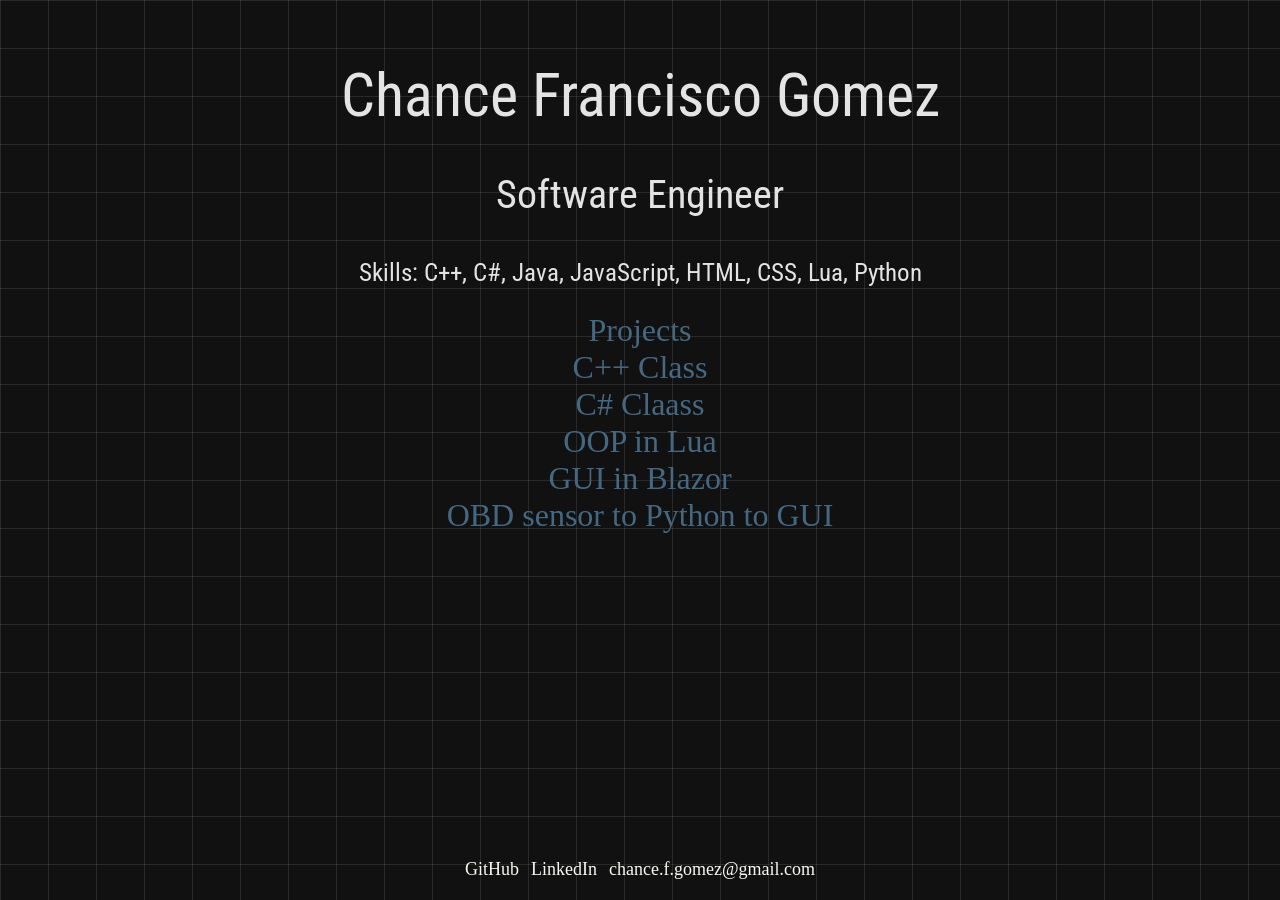
==== index.html @ c7c183aa "Initial Commit" ====
<!DOCTYPE html> 

<html lang="en">
    <head>

        <link rel="preconnect" href="https://fonts.googleapis.com">
        <link rel="preconnect" href="https://fonts.gstatic.com" crossorigin>

        <!-- Google Fonts - Roboto Condensed -->
        <link href="https://fonts.googleapis.com/css2?family=Roboto+Condensed:ital,wght@0,100..900;1,100..900&display=swap" rel="stylesheet">
        
        <meta charset="UTF-8">
        <title>Chance Francisco Gomez</title>

        <link rel="stylesheet" href="Styles/Styles.css">
    </head>

    <main>
        <body>
            <p class="mainheader">Chance Francisco Gomez</p>
            <p class="subheader">Software Engineer</p>

            <p class="skillsheader">Skills: C++, C#, Java, JavaScript, HTML, CSS, Lua, Python</p>


            <div class="link-container">
                <a href="Pages/projects.html" class="link-button">Projects</a>
            </div>

            <div class="link-container">
                <a href="Pages/Classes/c++class.html" class="link-button">C++ Class</a>
            </div>

            <div class="link-container">
                <a href="Pages/Classes/csharpclass.html" class="link-button">C# Claass</a>
            </div>

            <div class="link-container">
                <a href="Pages/Classes/luaclass.html" class="link-button">OOP in Lua</a>
            </div>

            <div class="link-container">
                <a href="Pages/blazor.html" class="link-button">GUI in Blazor</a>
            </div>

            <div class="link-container">
                <a href="Pages/obd.html" class="link-button">OBD sensor to Python to GUI</a>
            </div>
      </body>
    </main>

    <div id="footer"></div>

    <script>
    fetch('Pages/footer.html')
        .then(res => res.text())
        .then(html => {
        document.getElementById('footer').innerHTML = html;
        });
    </script>
</html>
---- Styles/Styles.css ----
/* MainPage.css 

    Pallete 

    #E3E3E3 - Light Gray
    #E4E4E4 - Lighter Gray


*/

:root {
    --grid-size: 48px;
}

.footer-links {
    display: flex;
    gap: 12px;
    justify-content: center;
    margin-top: 8px;
}

.footer-links a {
    color: #f8f8f2;
    font-size: 18px;
    text-decoration: none;
    transition: opacity 0.2s;
}

.footer-links a:hover {
    opacity: 0.7;
}

.link-container {
    text-align: center;
    font-size: 32px;
}

.link-button {
    color: #456882;
    text-decoration: none;
    display: inline-block;
}

.link-button:hover {
    color: #1B3C53;
}

.link-button:active {
    color: #234C6A;
}

.minesweeper-repository-link-container {
    text-align: center;
    font-size: 24px;
    margin-top: 48px;
}

.minesweeper-link-container {
    text-align: center;
    font-size: 32px;
    margin-top: 80px;
}


.mainheader {
    color: #E4E4E4;
    font-size: 60px;
    font-family: 'Roboto Condensed', sans-serif;
    text-align: center;
    margin-bottom: 40px;
}

.subheader {
    color: #E3E3E3;
    font-size: 40px;
    font-family: 'Roboto Condensed', sans-serif;
    text-align: center;
    margin-top: 5px;
}

.skillsheader {
    color: #E3E3E3;
    font-size: 25px;
    font-family: 'Roboto Condensed', sans-serif;
    text-align: center;
    margin-top: 20px;
}

.codecontainer {
    display: flex;
    justify-content: center;
    margin-top: 10px;
    margin-bottom: 10px;
}

pre {
  background-color: #1e1e1e;
  color: #f8f8f2;
  padding: 16px;
  border-radius: 8px;
  overflow-x: auto;  
  font-size: 14px;
  max-width: 1000px;
}

code {
  font-family: 'Courier New', Courier, monospace;
}

.paragraphcontainer {
    display: flex;
    justify-content: center;
    align-items:  center;
    margin-top: 10px;
    margin-bottom: 0px;
}

.paragraph {
    color: #d1d1d1;
    font-size: 18px;
    font-family: 'Roboto Condensed', sans-serif;
    text-align: center;
    margin-top: 20px;
    max-width: 600px;
    overflow-wrap: break-word;
}

footer {
    background-color: transparent;
    color: #aaa;
    text-align: center;
    padding: 20px;
}

main {
    flex: 1;
}

body {
    display: flex;
    flex-direction: column;
    min-height: 100vh;
    margin: 0;
    background-color: #111;
    background-image:
    repeating-linear-gradient(
        to right,
        rgba(255,255,255,0.1) 0 1px,
        transparent 1px var(--grid-size)
    ),
    repeating-linear-gradient(
        to bottom,
        rgba(255,255,255,0.1) 0 1px,
        transparent 1px var(--grid-size)
    );
    background-size:
        var(--grid-size) var(--grid-size),
        var(--grid-size) var(--grid-size);
}
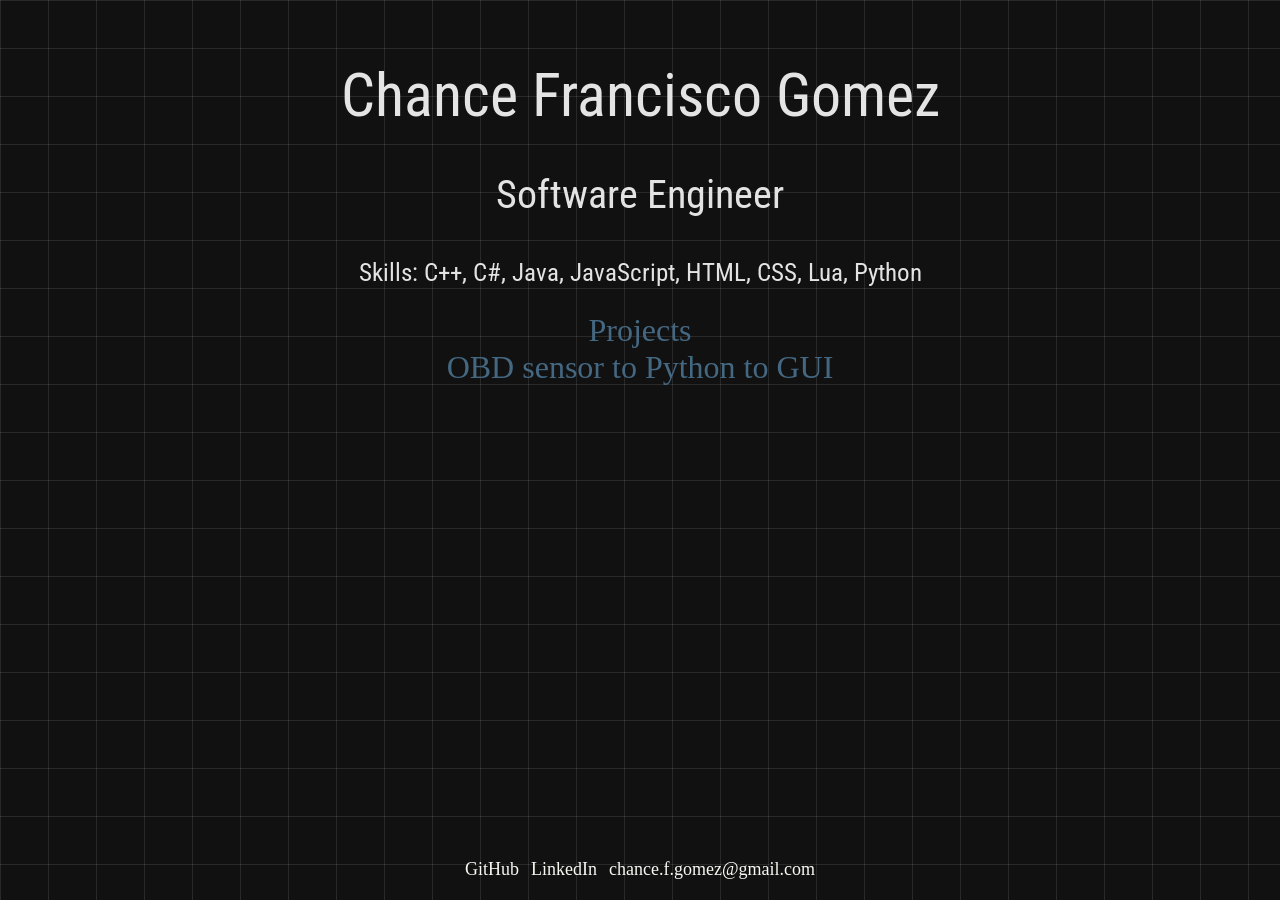
==== commit 17519b66: "removed specific pages" ====
--- a/index.html
+++ b/index.html
@@ -28,22 +28,6 @@
             </div>
 
             <div class="link-container">
-                <a href="Pages/Classes/c++class.html" class="link-button">C++ Class</a>
-            </div>
-
-            <div class="link-container">
-                <a href="Pages/Classes/csharpclass.html" class="link-button">C# Claass</a>
-            </div>
-
-            <div class="link-container">
-                <a href="Pages/Classes/luaclass.html" class="link-button">OOP in Lua</a>
-            </div>
-
-            <div class="link-container">
-                <a href="Pages/blazor.html" class="link-button">GUI in Blazor</a>
-            </div>
-
-            <div class="link-container">
                 <a href="Pages/obd.html" class="link-button">OBD sensor to Python to GUI</a>
             </div>
       </body>
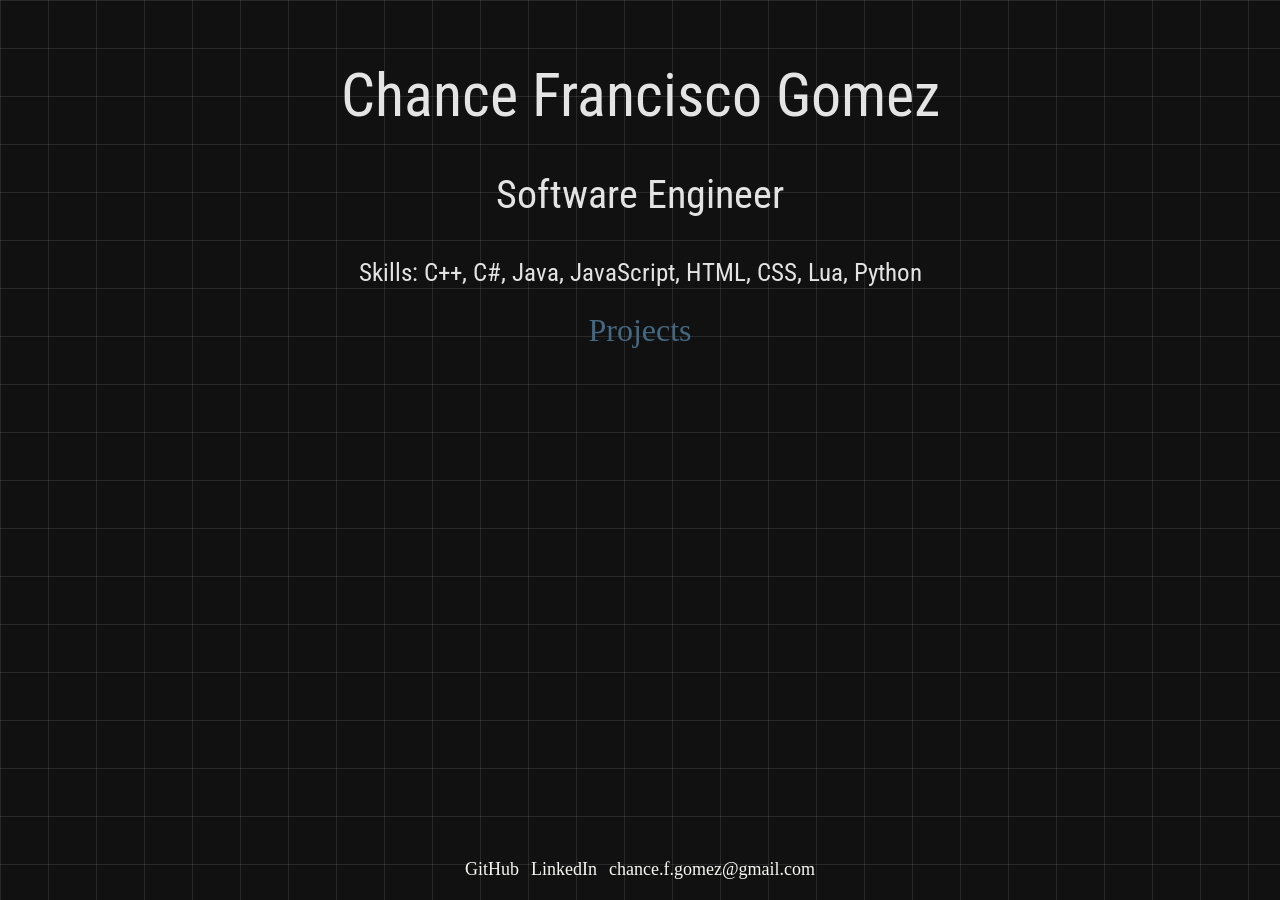
==== commit 87fa7501: "commented out the OBD project to evaluate grammer before release Fixed emali in footer sending user " ====
--- a/index.html
+++ b/index.html
@@ -28,7 +28,7 @@
             </div>
 
             <div class="link-container">
-                <a href="Pages/obd.html" class="link-button">OBD sensor to Python to GUI</a>
+                <!-- <a href="Pages/obd.html" class="link-button">OBD sensor to Python to GUI</a> -->
             </div>
       </body>
     </main>
--- a/Styles/Styles.css
+++ b/Styles/Styles.css
@@ -52,13 +52,13 @@
 .minesweeper-repository-link-container {
     text-align: center;
     font-size: 24px;
-    margin-top: 48px;
+    margin-top: 12px;
 }
 
 .minesweeper-link-container {
     text-align: center;
     font-size: 32px;
-    margin-top: 80px;
+    margin-top: 12px;
 }
 
 
